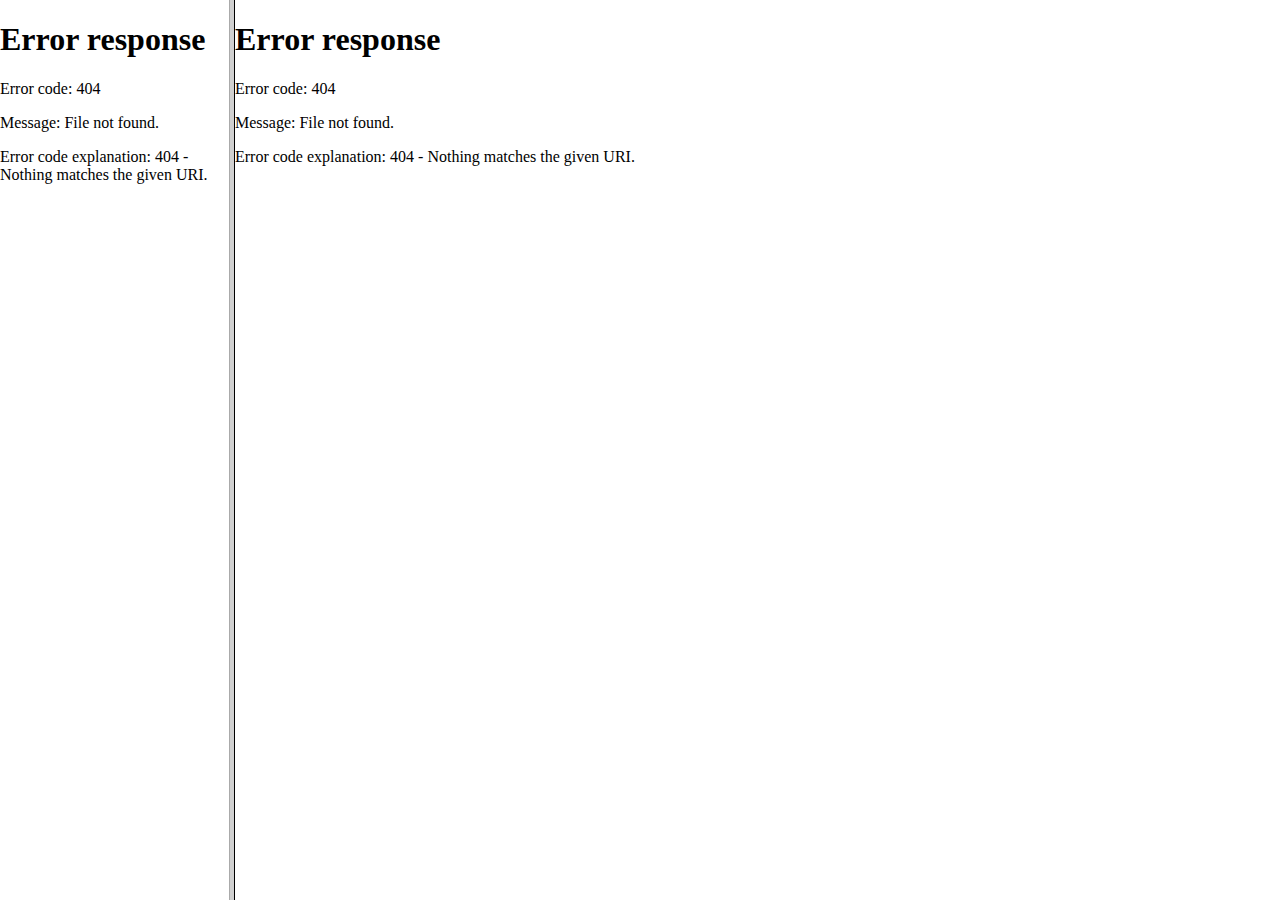
==== index.html @ 2a5e208e "ファビコン" ====
<!DOCTYPE html>
<html lang="ja">
<head>
  <meta charset="UTF-8">
  <meta http-equiv="X-UA-Compatible" content="IE=edge">
  <title>桜ヶ丘電信のホームページ </title>
  <link rel=”icon” href=/images/favicon.ico>
</head>
<frameset cols=18,82>
  <frame src="menu.html" marginheight="0" marginwidth="0" scrolling="auto" name="left">
  <frame src="top.html" marginheight="0" marginwidth="0" scrolling="auto" name="right">
  <noframes>
  <body></body>
  </noframes>
</frameset>
</html>
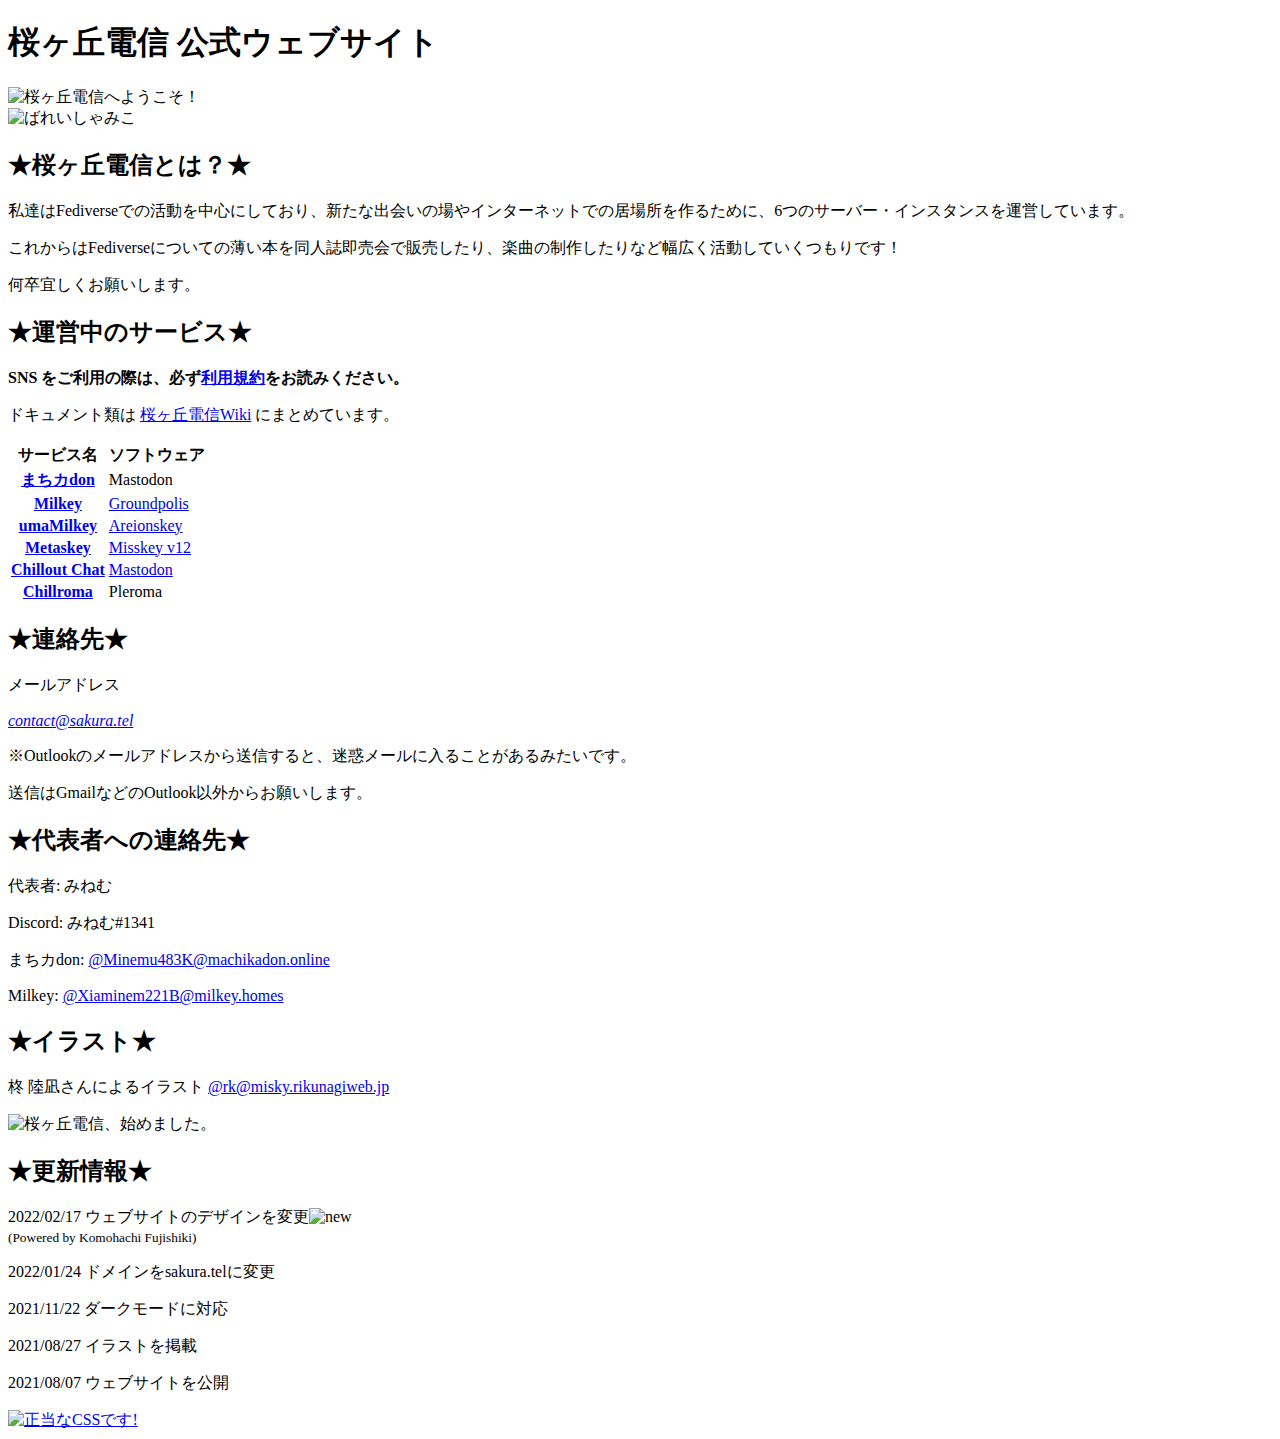
==== commit 7f86eacd: "fix: CSS Validation Service Link" ====
--- a/index.html
+++ b/index.html
@@ -1,16 +1,74 @@
 <!DOCTYPE html>
 <html lang="ja">
-<head>
-  <meta charset="UTF-8">
-  <meta http-equiv="X-UA-Compatible" content="IE=edge">
-  <title>桜ヶ丘電信のホームページ </title>
-  <link rel=”icon” href=/images/favicon.ico>
-</head>
-<frameset cols=18,82>
-  <frame src="menu.html" marginheight="0" marginwidth="0" scrolling="auto" name="left">
-  <frame src="top.html" marginheight="0" marginwidth="0" scrolling="auto" name="right">
-  <noframes>
-  <body></body>
-  </noframes>
-</frameset>
+  <head>
+    <meta charset="UTF-8">
+    <meta name="viewport" content="width=device-width,initial-scale=1">
+    <link rel="stylesheet" href="css/index.css">
+    <title>桜ヶ丘電信 公式ウェブサイト</title>
+  </head>
+  <body>
+    <header>
+    <h1>桜ヶ丘電信 公式ウェブサイト</h1>
+      <div class="fix">
+        <img src="images/wordart.png" alt="桜ヶ丘電信へようこそ！"><br />
+        <img src="images/bareisyosyamiko2.png" alt="ばれいしゃみこ">
+      </div>
+    </header>
+    <div class="sakura-tel_main">
+      <section class="about">
+        <h2>★桜ヶ丘電信とは？★</h2>
+        <p>私達はFediverseでの活動を中心にしており、新たな出会いの場やインターネットでの居場所を作るために、6つのサーバー・インスタンスを運営しています。</p>
+        <p>これからはFediverseについての薄い本を同人誌即売会で販売したり、楽曲の制作したりなど幅広く活動していくつもりです！</p>
+        <p>何卒宜しくお願いします。</p>
+      </section>
+      <section class="project">
+        <h2>★運営中のサービス★</h2>
+        <b>SNS をご利用の際は、必ず<a rel="terms" href="terms.html">利用規約</a>をお読みください。</b>
+        <p>ドキュメント類は <a rel="link" href="https://wiki.sakura.tel">桜ヶ丘電信Wiki</a> にまとめています。</p>
+        <table>
+          <thead><tr><th>サービス名</th><th>ソフトウェア</th></tr></thead>
+          <tbody>
+            <tr><th><a rel="service" href="https://machikadon.online">まちカdon</a></th><td>Mastodon</td></tr>
+            <tr><th><a rel="service" href="https://milkey.homes">Milkey</a></th><td><a rel="repository" href="https://github.com/sakura-tel/milkey">Groundpolis</a></td></tr>
+            <tr><th><a rel="service" href="https://uma.milkey.homes">umaMilkey</a></th><td><a rel="repository" href="https://github.com/sakura-tel/areionskey">Areionskey</a></td></tr>
+            <tr><th><a rel="service" href="https://metaskey.net">Metaskey</a></th><td><a rel="repository" href="https://github.com/sakura-tel/metaskey">Misskey v12</a></td></tr>
+            <tr><th><a rel="service" href="https://chillout.chat">Chillout Chat</a></th><td><a rel="repository" href="https://github.com/sakura-tel/mastodon">Mastodon</a></td></tr>
+            <tr><th><a rel="service" href="https://pleroma.chillout.chat">Chillroma</a></th><td>Pleroma</td></tr>
+          </tbody>
+        </table>
+      </section>
+      <section class="contact">
+        <h2>★連絡先★</h2>
+        <p>メールアドレス</p>
+        <address><a rel="email-address" href="contact@sakura.tel">contact@sakura.tel</a></address>
+        <p>※Outlookのメールアドレスから送信すると、迷惑メールに入ることがあるみたいです。</p>
+        <p>送信はGmailなどのOutlook以外からお願いします。</p>
+        <h2>★代表者への連絡先★</h2>
+        <p>代表者: みねむ</p>
+        <p>Discord: みねむ#1341</p>
+        <p>まちカdon: <a rel="user-address" href="https://machikadon.online/@Minemu483K">@Minemu483K@machikadon.online</a></p>
+        <p>Milkey: <a rel="user-address" href="https://milkey.homes/@Xiaminem221B">@Xiaminem221B@milkey.homes</a></p>
+      </section>
+      <section class="illust">
+        <h2>★イラスト★</h2>
+        <p>柊 陸凪さんによるイラスト <a rel="user-address" href="https://misky.rikunagiweb.jp/@rk">@rk@misky.rikunagiweb.jp</a></p>
+        <div class="fix">
+          <img src="images/remitominemu.png" alt="桜ヶ丘電信、始めました。">
+        </div>
+      </section>
+      <section class="history">
+        <h2>★更新情報★</h2>
+        <p>2022/02/17 ウェブサイトのデザインを変更<img src="images/new_1.gif" alt="new"><br /><small>(Powered by Komohachi Fujishiki)</small></p>
+        <p>2022/01/24 ドメインをsakura.telに変更</p>
+        <p>2021/11/22 ダークモードに対応</p>
+        <p>2021/08/27 イラストを掲載</p>
+        <p>2021/08/07 ウェブサイトを公開</p>
+      </section>
+    </div>
+    <footer>
+      <a rel="link" href="https://jigsaw.w3.org/css-validator/">
+        <img style="border:0;width:88px;height:31px" src="http://jigsaw.w3.org/css-validator/images/vcss-blue" alt="正当なCSSです!" />
+      </a>
+    </footer>
+  </body>
 </html>
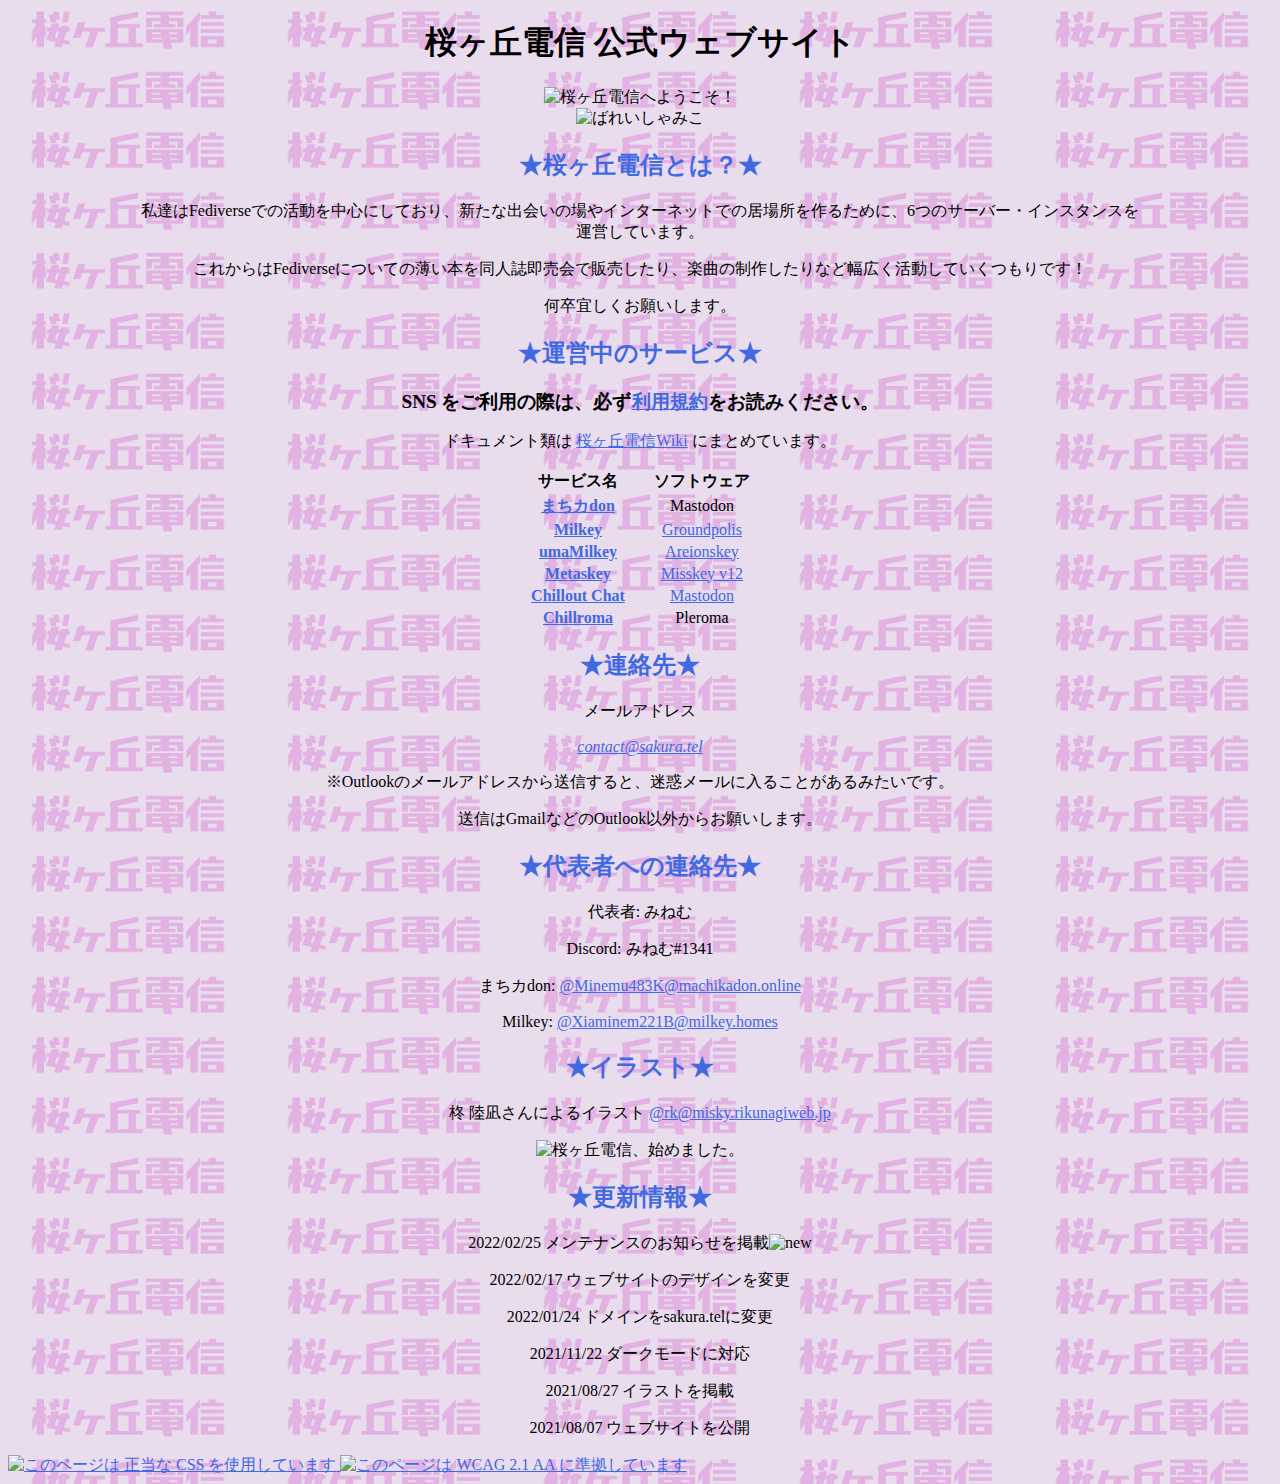
==== commit 412bd92a: "Update index.html" ====
--- a/index.html
+++ b/index.html
@@ -28,19 +28,37 @@
         <table>
           <thead><tr><th>サービス名</th><th>ソフトウェア</th></tr></thead>
           <tbody>
-            <tr><th><a rel="service" href="https://machikadon.online">まちカdon</a></th><td>Mastodon</td></tr>
-            <tr><th><a rel="service" href="https://milkey.homes">Milkey</a></th><td><a rel="repository" href="https://github.com/sakura-tel/milkey">Groundpolis</a></td></tr>
-            <tr><th><a rel="service" href="https://uma.milkey.homes">umaMilkey</a></th><td><a rel="repository" href="https://github.com/sakura-tel/areionskey">Areionskey</a></td></tr>
-            <tr><th><a rel="service" href="https://metaskey.net">Metaskey</a></th><td><a rel="repository" href="https://github.com/sakura-tel/metaskey">Misskey v12</a></td></tr>
-            <tr><th><a rel="service" href="https://chillout.chat">Chillout Chat</a></th><td><a rel="repository" href="https://github.com/sakura-tel/mastodon">Mastodon</a></td></tr>
-            <tr><th><a rel="service" href="https://pleroma.chillout.chat">Chillroma</a></th><td>Pleroma</td></tr>
+            <tr>
+              <th><a rel="service" href="https://machikadon.online">まちカdon</a></th>
+              <td>Mastodon</td>
+            </tr>
+            <tr>
+              <th><a rel="service" href="https://milkey.homes">Milkey</a></th>
+              <td><a rel="repository" href="https://github.com/sakura-tel/milkey">Groundpolis</a></td>
+            </tr>
+            <tr>
+              <th><a rel="service" href="https://uma.milkey.homes">umaMilkey</a></th>
+              <td><a rel="repository" href="https://github.com/sakura-tel/areionskey">Areionskey</a></td>
+            </tr>
+            <tr>
+              <th><a rel="service" href="https://metaskey.net">Metaskey</a></th>
+              <td><a rel="repository" href="https://github.com/sakura-tel/metaskey">Misskey v12</a></td>
+            </tr>
+            <tr>
+              <th><a rel="service" href="https://chillout.chat">Chillout Chat</a></th>
+              <td><a rel="repository" href="https://github.com/sakura-tel/mastodon">Mastodon</a></td>
+            </tr>
+            <tr>
+              <th><a rel="service" href="https://pleroma.chillout.chat">Chillroma</a></th>
+              <td>Pleroma</td>
+            </tr>
           </tbody>
         </table>
       </section>
       <section class="contact">
         <h2>★連絡先★</h2>
         <p>メールアドレス</p>
-        <address><a rel="email-address" href="contact@sakura.tel">contact@sakura.tel</a></address>
+        <address><a rel="email-address" href="mailto:contact@sakura.tel">contact@sakura.tel</a></address>
         <p>※Outlookのメールアドレスから送信すると、迷惑メールに入ることがあるみたいです。</p>
         <p>送信はGmailなどのOutlook以外からお願いします。</p>
         <h2>★代表者への連絡先★</h2>
@@ -58,7 +76,8 @@
       </section>
       <section class="history">
         <h2>★更新情報★</h2>
-        <p>2022/02/17 ウェブサイトのデザインを変更<img src="images/new_1.gif" alt="new"><br /><small>(Powered by Komohachi Fujishiki)</small></p>
+        <p>2022/02/25 メンテナンスのお知らせを掲載<img src="images/new_1.gif" alt="new"><br /></p>
+        <p>2022/02/17 ウェブサイトのデザインを変更</p>
         <p>2022/01/24 ドメインをsakura.telに変更</p>
         <p>2021/11/22 ダークモードに対応</p>
         <p>2021/08/27 イラストを掲載</p>
@@ -67,7 +86,10 @@
     </div>
     <footer>
       <a rel="link" href="https://jigsaw.w3.org/css-validator/">
-        <img style="border:0;width:88px;height:31px" src="http://jigsaw.w3.org/css-validator/images/vcss-blue" alt="正当なCSSです!" />
+        <img style="border:0;width:88px;height:31px" src="https://www.w3.org/Icons/valid-css-blue-v.svg" alt="このページは 正当な CSS を使用しています" />
+      </a>
+      <a rel="link" href="https://www.w3.org/WAI/standards-guidelines/wcag/">
+        <img style="border:0;width:88px;height:31px" src="https://www.w3.org/WAI/WCAG21/wcag2.1AA-blue-v.svg" alt="このページは WCAG 2.1 AA に準拠しています" />
       </a>
     </footer>
   </body>
--- a/css/index.css
+++ b/css/index.css
@@ -0,0 +1,63 @@
+body {
+  font-size: 16px;
+  background-image: url(../images/background.png);
+  background-size: 20%;
+}
+
+h1, h2, b, header, .sakura-tel_main {
+  text-align: center;
+}
+
+table, header, .sakura-tel_main {
+  margin: auto;
+}
+
+h2, a {
+  color: royalblue;
+}
+
+b {
+  font-size: 120%;
+}
+
+header, .sakura-tel_main {
+  width: 80%;
+}
+
+th, td {
+  width: 120px;
+}
+
+.fix > img {
+  width: 100%;
+  height: auto;
+}
+
+img[src="images/wordart.png"] {
+  max-width: 310px;
+  height: 75px;
+}
+
+img[src="images/bareisyosyamiko2.png"] {
+  max-width: 300px;
+}
+
+img[src="images/remitominemu.png"] {
+  max-width: 640px;
+}
+
+@media (prefers-color-scheme: dark) {
+  .sakura-tel_side {
+    background: #200E12;
+    color: #ddd;
+  }
+
+  body {
+    background-image: url(../images/background_dark.png);
+    background-size: 20%;
+  }
+
+  h1, p, b, table {
+    color: #F3E8CC;
+  }
+}
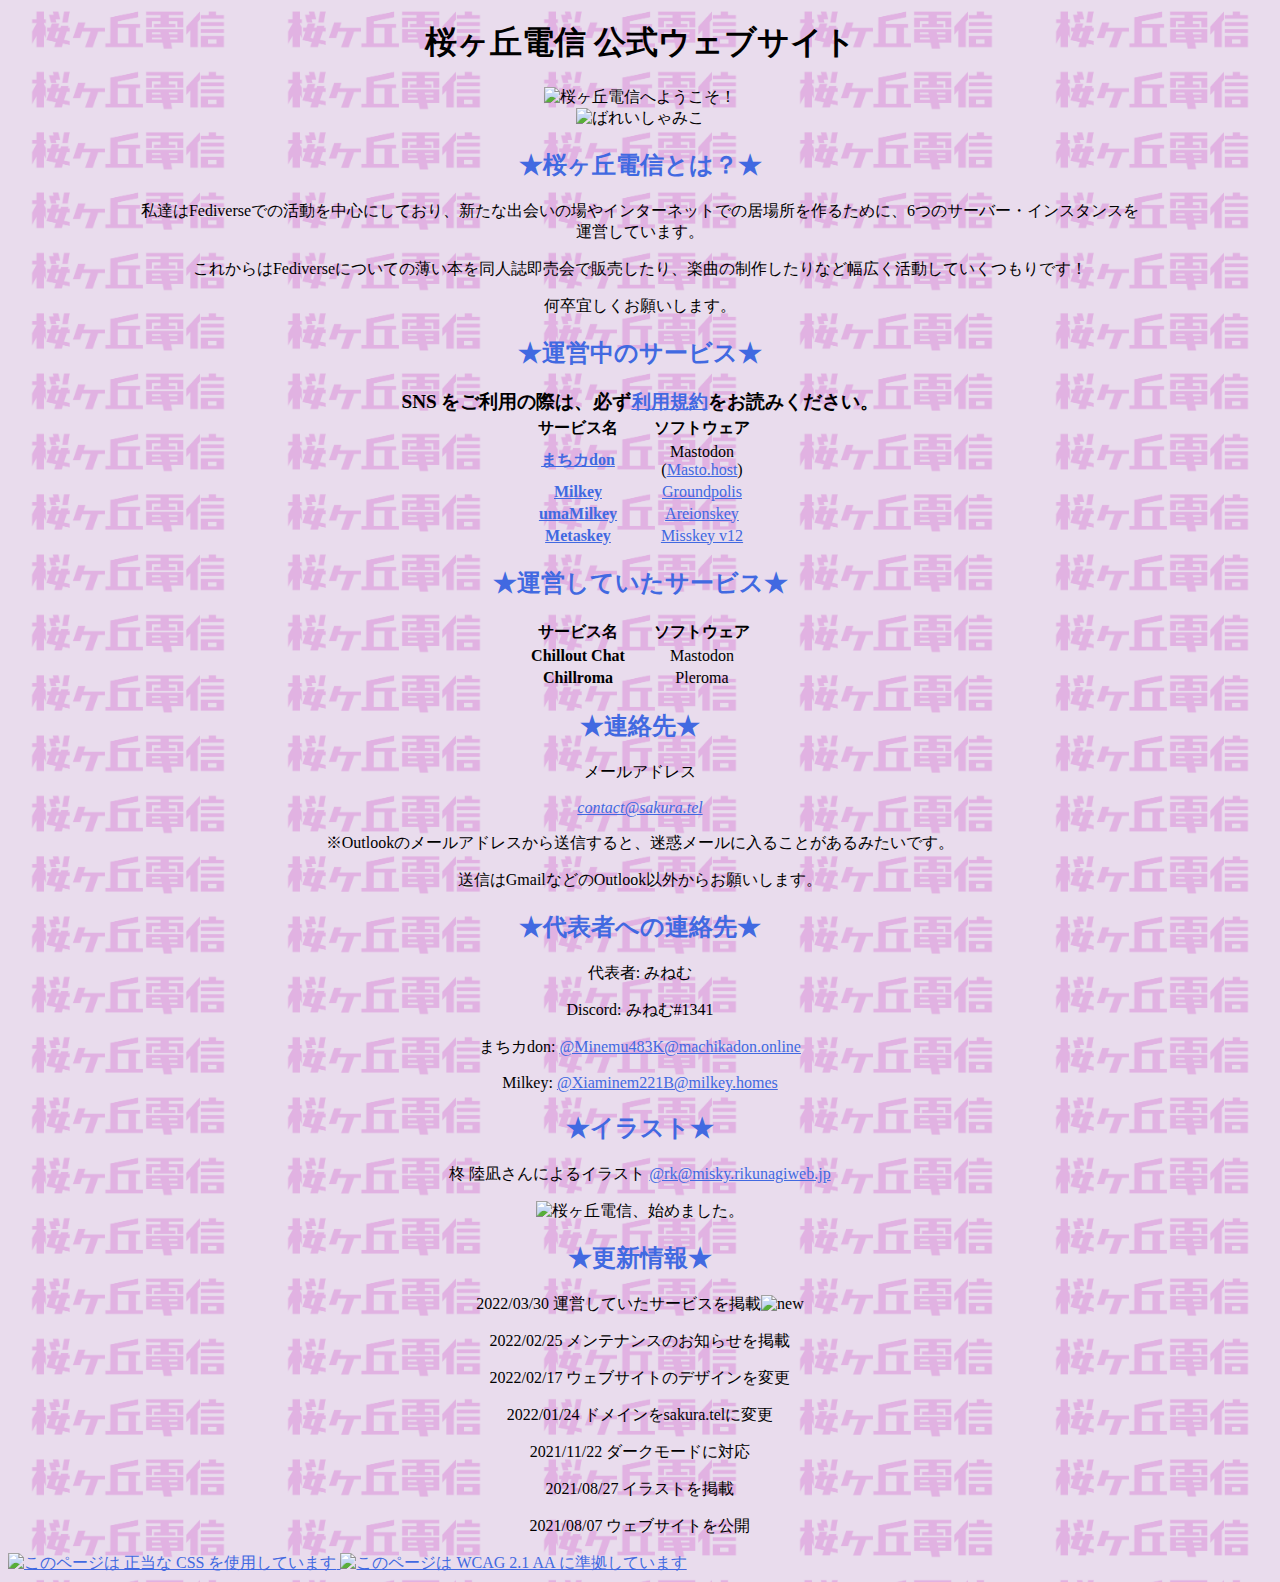
==== commit b8959219: "2022.05.04" ====
--- a/index.html
+++ b/index.html
@@ -24,13 +24,12 @@
       <section class="project">
         <h2>★運営中のサービス★</h2>
         <b>SNS をご利用の際は、必ず<a rel="terms" href="terms.html">利用規約</a>をお読みください。</b>
-        <p>ドキュメント類は <a rel="link" href="https://wiki.sakura.tel">桜ヶ丘電信Wiki</a> にまとめています。</p>
         <table>
           <thead><tr><th>サービス名</th><th>ソフトウェア</th></tr></thead>
           <tbody>
             <tr>
               <th><a rel="service" href="https://machikadon.online">まちカdon</a></th>
-              <td>Mastodon</td>
+              <td>Mastodon (<a rel="link" href="https://masto.host/">Masto.host</a>)</td>
             </tr>
             <tr>
               <th><a rel="service" href="https://milkey.homes">Milkey</a></th>
@@ -44,12 +43,20 @@
               <th><a rel="service" href="https://metaskey.net">Metaskey</a></th>
               <td><a rel="repository" href="https://github.com/sakura-tel/metaskey">Misskey v12</a></td>
             </tr>
+          </tbody>
+        </table>
+      </section>
+      <section class="past">
+        <h2>★運営していたサービス★</h2>
+        <table>
+          <thead><tr><th>サービス名</th><th>ソフトウェア</th></tr></thead>
+          <tbody>
             <tr>
-              <th><a rel="service" href="https://chillout.chat">Chillout Chat</a></th>
-              <td><a rel="repository" href="https://github.com/sakura-tel/mastodon">Mastodon</a></td>
+              <th>Chillout Chat</th>
+              <td>Mastodon</td>
             </tr>
             <tr>
-              <th><a rel="service" href="https://pleroma.chillout.chat">Chillroma</a></th>
+              <th>Chillroma</th>
               <td>Pleroma</td>
             </tr>
           </tbody>
@@ -76,7 +83,8 @@
       </section>
       <section class="history">
         <h2>★更新情報★</h2>
-        <p>2022/02/25 メンテナンスのお知らせを掲載<img src="images/new_1.gif" alt="new"><br /></p>
+        <p>2022/03/30 運営していたサービスを掲載<img src="images/new_1.gif" alt="new"></p>
+        <p>2022/02/25 メンテナンスのお知らせを掲載</p>
         <p>2022/02/17 ウェブサイトのデザインを変更</p>
         <p>2022/01/24 ドメインをsakura.telに変更</p>
         <p>2021/11/22 ダークモードに対応</p>
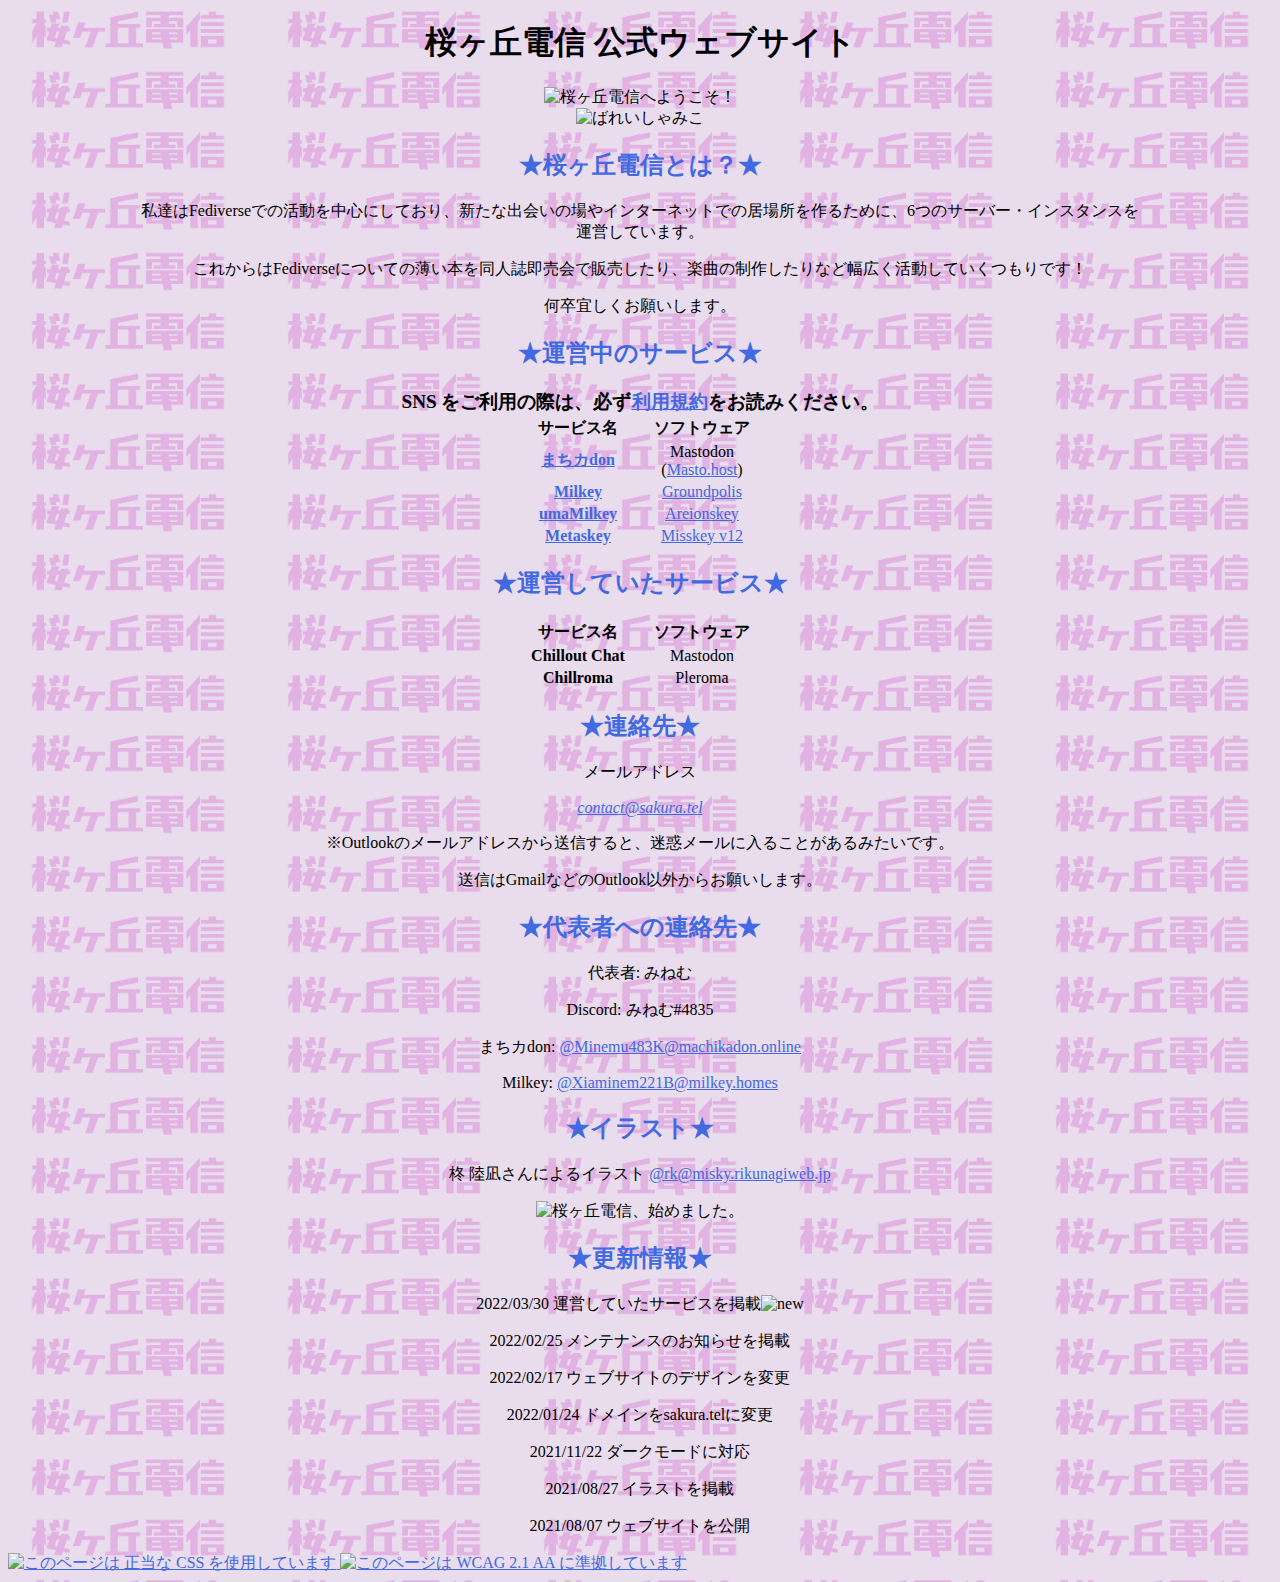
==== commit e94459e0: "みねむのDiscordの連絡先を変更" ====
--- a/index.html
+++ b/index.html
@@ -70,7 +70,7 @@
         <p>送信はGmailなどのOutlook以外からお願いします。</p>
         <h2>★代表者への連絡先★</h2>
         <p>代表者: みねむ</p>
-        <p>Discord: みねむ#1341</p>
+        <p>Discord: みねむ#4835</p>
         <p>まちカdon: <a rel="user-address" href="https://machikadon.online/@Minemu483K">@Minemu483K@machikadon.online</a></p>
         <p>Milkey: <a rel="user-address" href="https://milkey.homes/@Xiaminem221B">@Xiaminem221B@milkey.homes</a></p>
       </section>
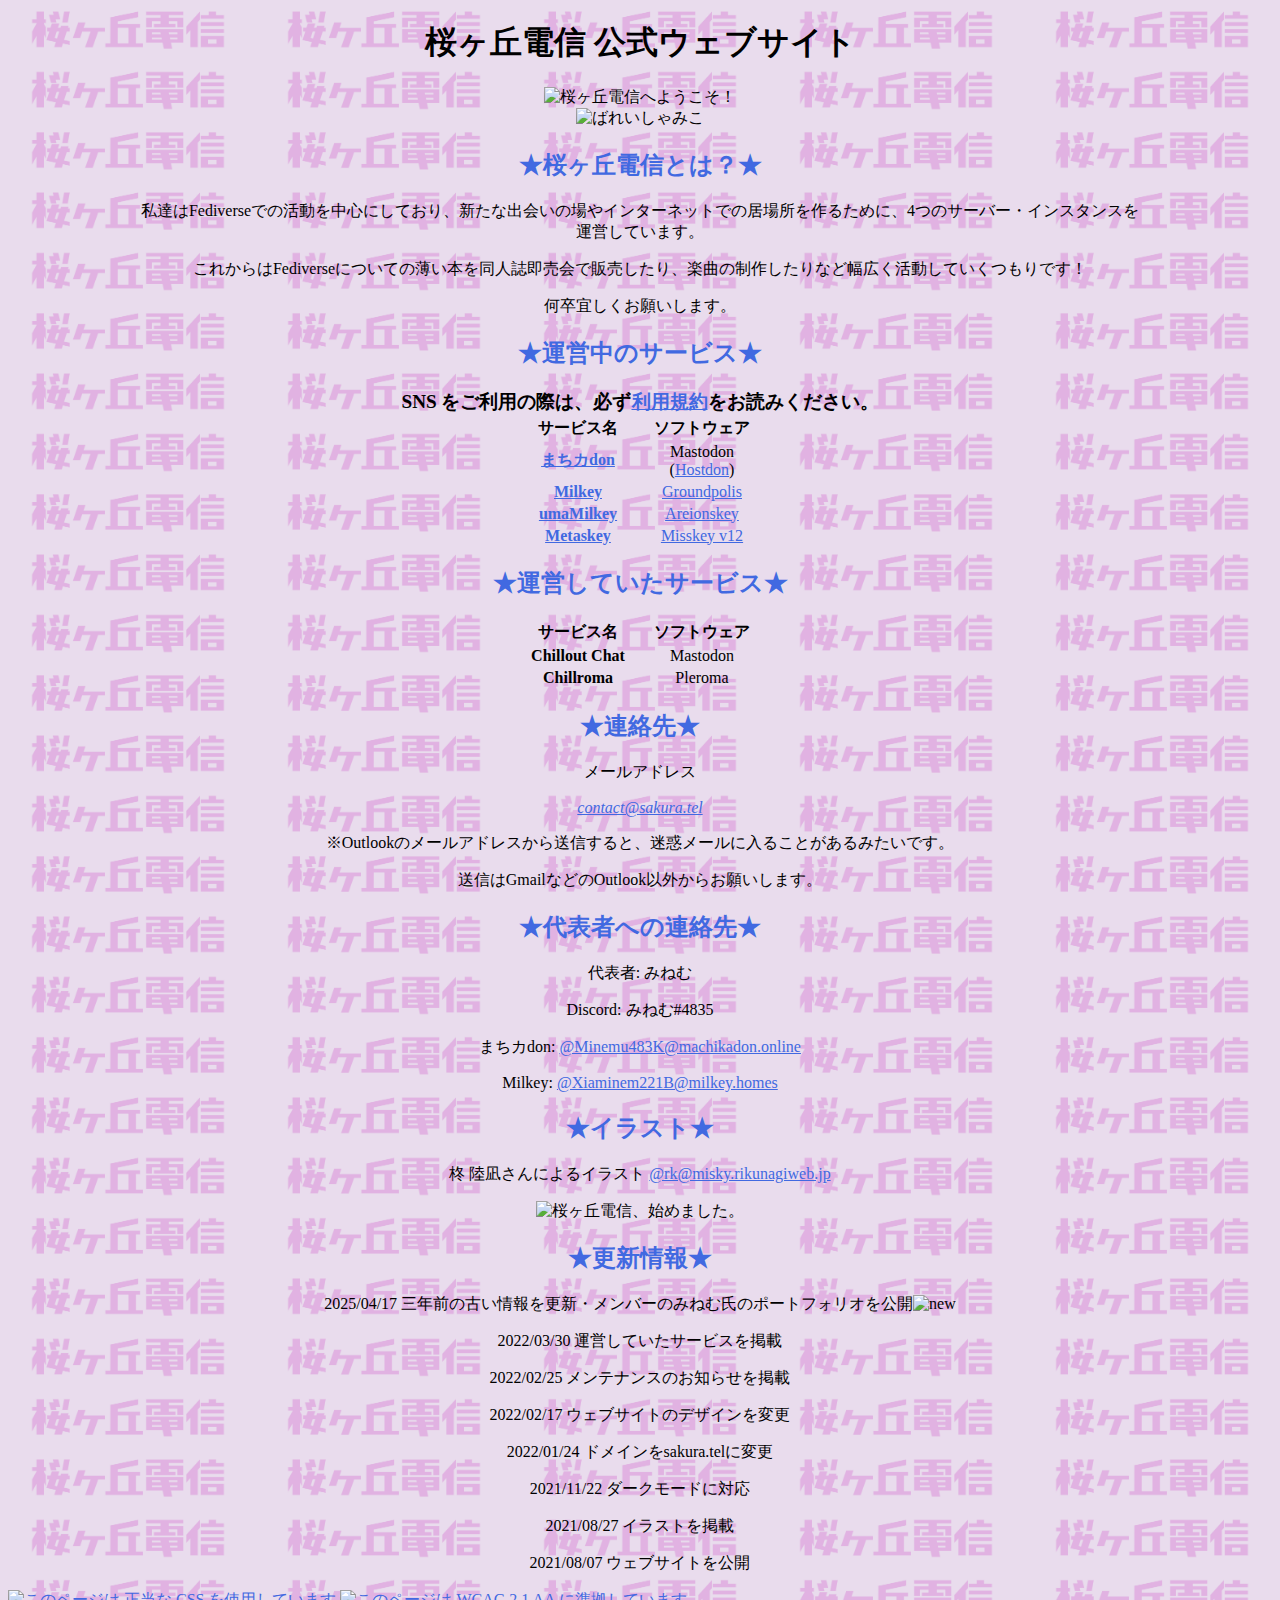
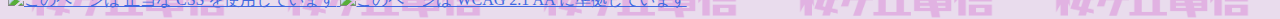
==== commit 7da9158b: "Update index.html" ====
--- a/index.html
+++ b/index.html
@@ -17,7 +17,7 @@
     <div class="sakura-tel_main">
       <section class="about">
         <h2>★桜ヶ丘電信とは？★</h2>
-        <p>私達はFediverseでの活動を中心にしており、新たな出会いの場やインターネットでの居場所を作るために、6つのサーバー・インスタンスを運営しています。</p>
+        <p>私達はFediverseでの活動を中心にしており、新たな出会いの場やインターネットでの居場所を作るために、4つのサーバー・インスタンスを運営しています。</p>
         <p>これからはFediverseについての薄い本を同人誌即売会で販売したり、楽曲の制作したりなど幅広く活動していくつもりです！</p>
         <p>何卒宜しくお願いします。</p>
       </section>
@@ -29,7 +29,7 @@
           <tbody>
             <tr>
               <th><a rel="service" href="https://machikadon.online">まちカdon</a></th>
-              <td>Mastodon (<a rel="link" href="https://masto.host/">Masto.host</a>)</td>
+              <td>Mastodon (<a rel="link" href="https://hostdon.jp">Hostdon</a>)</td>
             </tr>
             <tr>
               <th><a rel="service" href="https://milkey.homes">Milkey</a></th>
@@ -83,7 +83,8 @@
       </section>
       <section class="history">
         <h2>★更新情報★</h2>
-        <p>2022/03/30 運営していたサービスを掲載<img src="images/new_1.gif" alt="new"></p>
+        <p>2025/04/17 三年前の古い情報を更新・メンバーのみねむ氏のポートフォリオを公開<img src="images/new_1.gif" alt="new"></p>
+        <p>2022/03/30 運営していたサービスを掲載</p>
         <p>2022/02/25 メンテナンスのお知らせを掲載</p>
         <p>2022/02/17 ウェブサイトのデザインを変更</p>
         <p>2022/01/24 ドメインをsakura.telに変更</p>
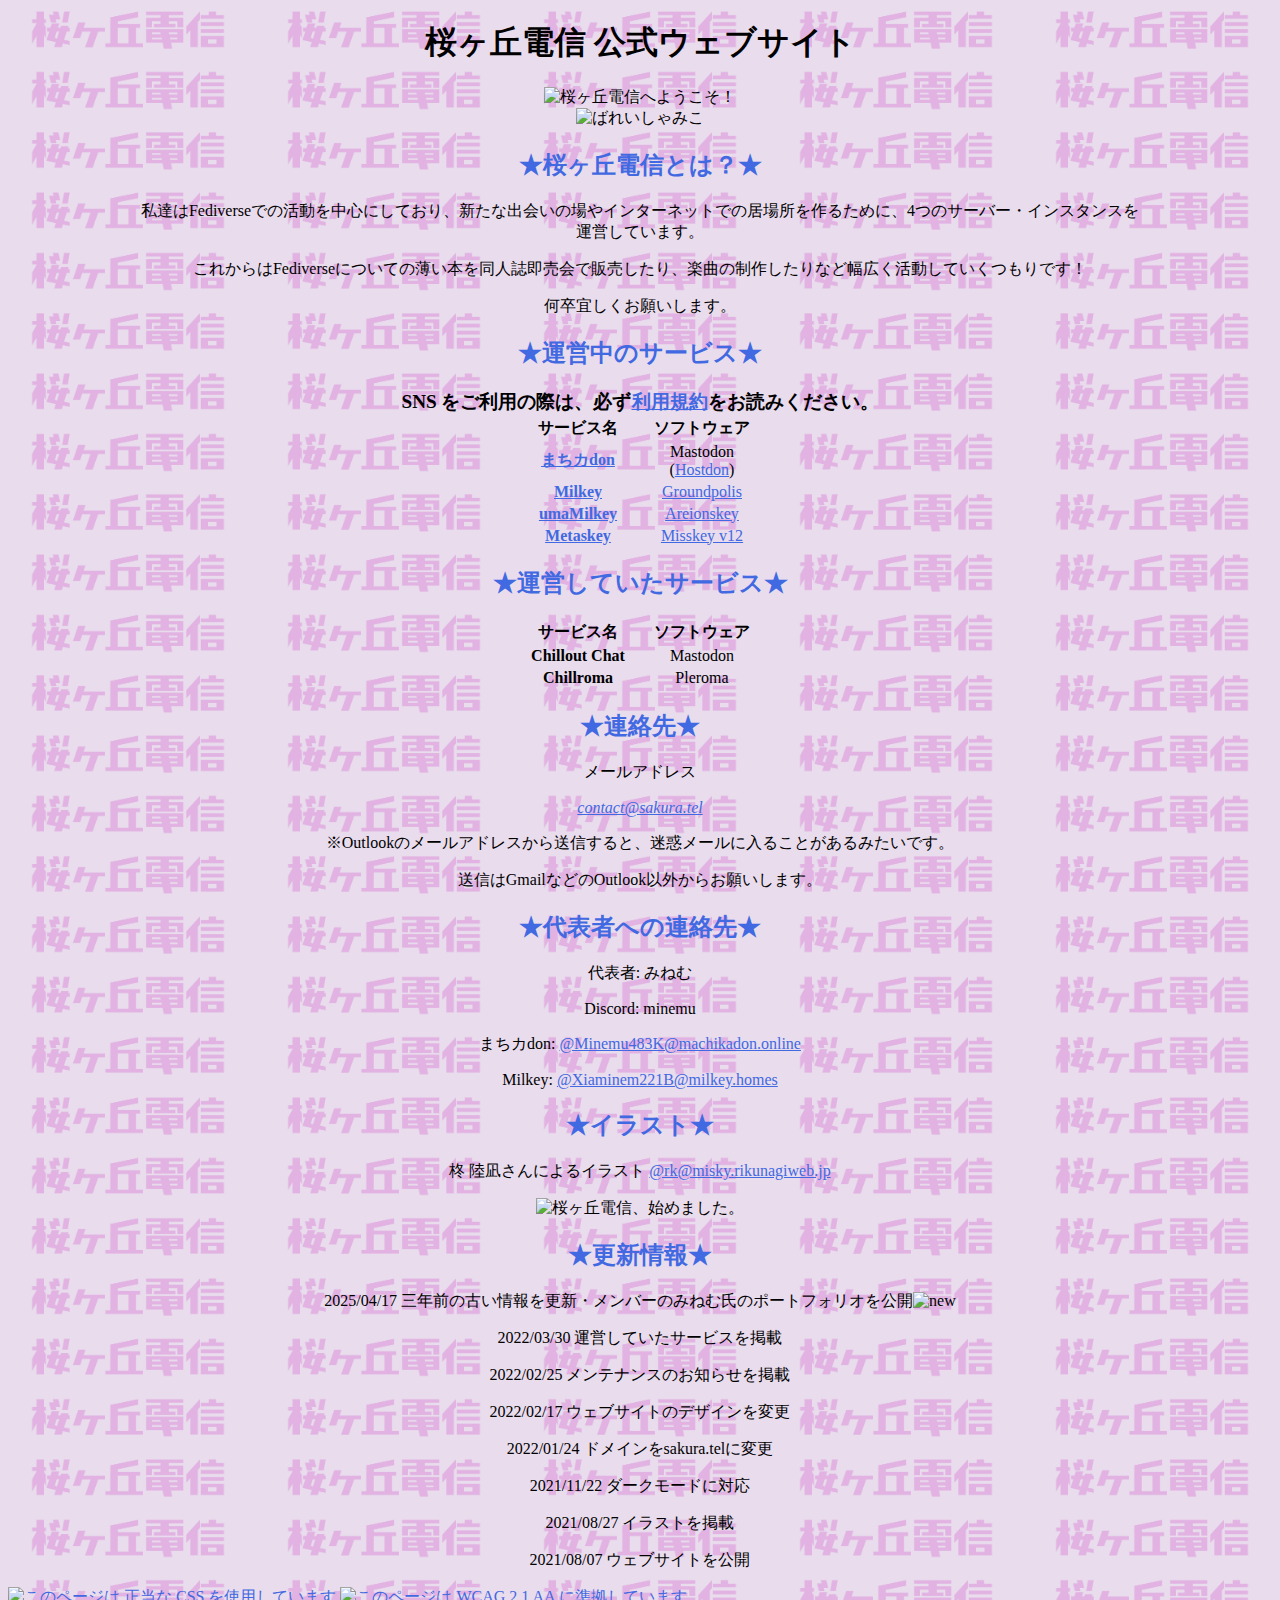
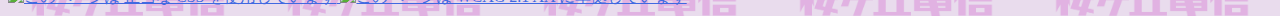
==== commit c9fdd2fe: "Update index.html" ====
--- a/index.html
+++ b/index.html
@@ -70,7 +70,7 @@
         <p>送信はGmailなどのOutlook以外からお願いします。</p>
         <h2>★代表者への連絡先★</h2>
         <p>代表者: みねむ</p>
-        <p>Discord: みねむ#4835</p>
+        <p>Discord: minemu</p>
         <p>まちカdon: <a rel="user-address" href="https://machikadon.online/@Minemu483K">@Minemu483K@machikadon.online</a></p>
         <p>Milkey: <a rel="user-address" href="https://milkey.homes/@Xiaminem221B">@Xiaminem221B@milkey.homes</a></p>
       </section>
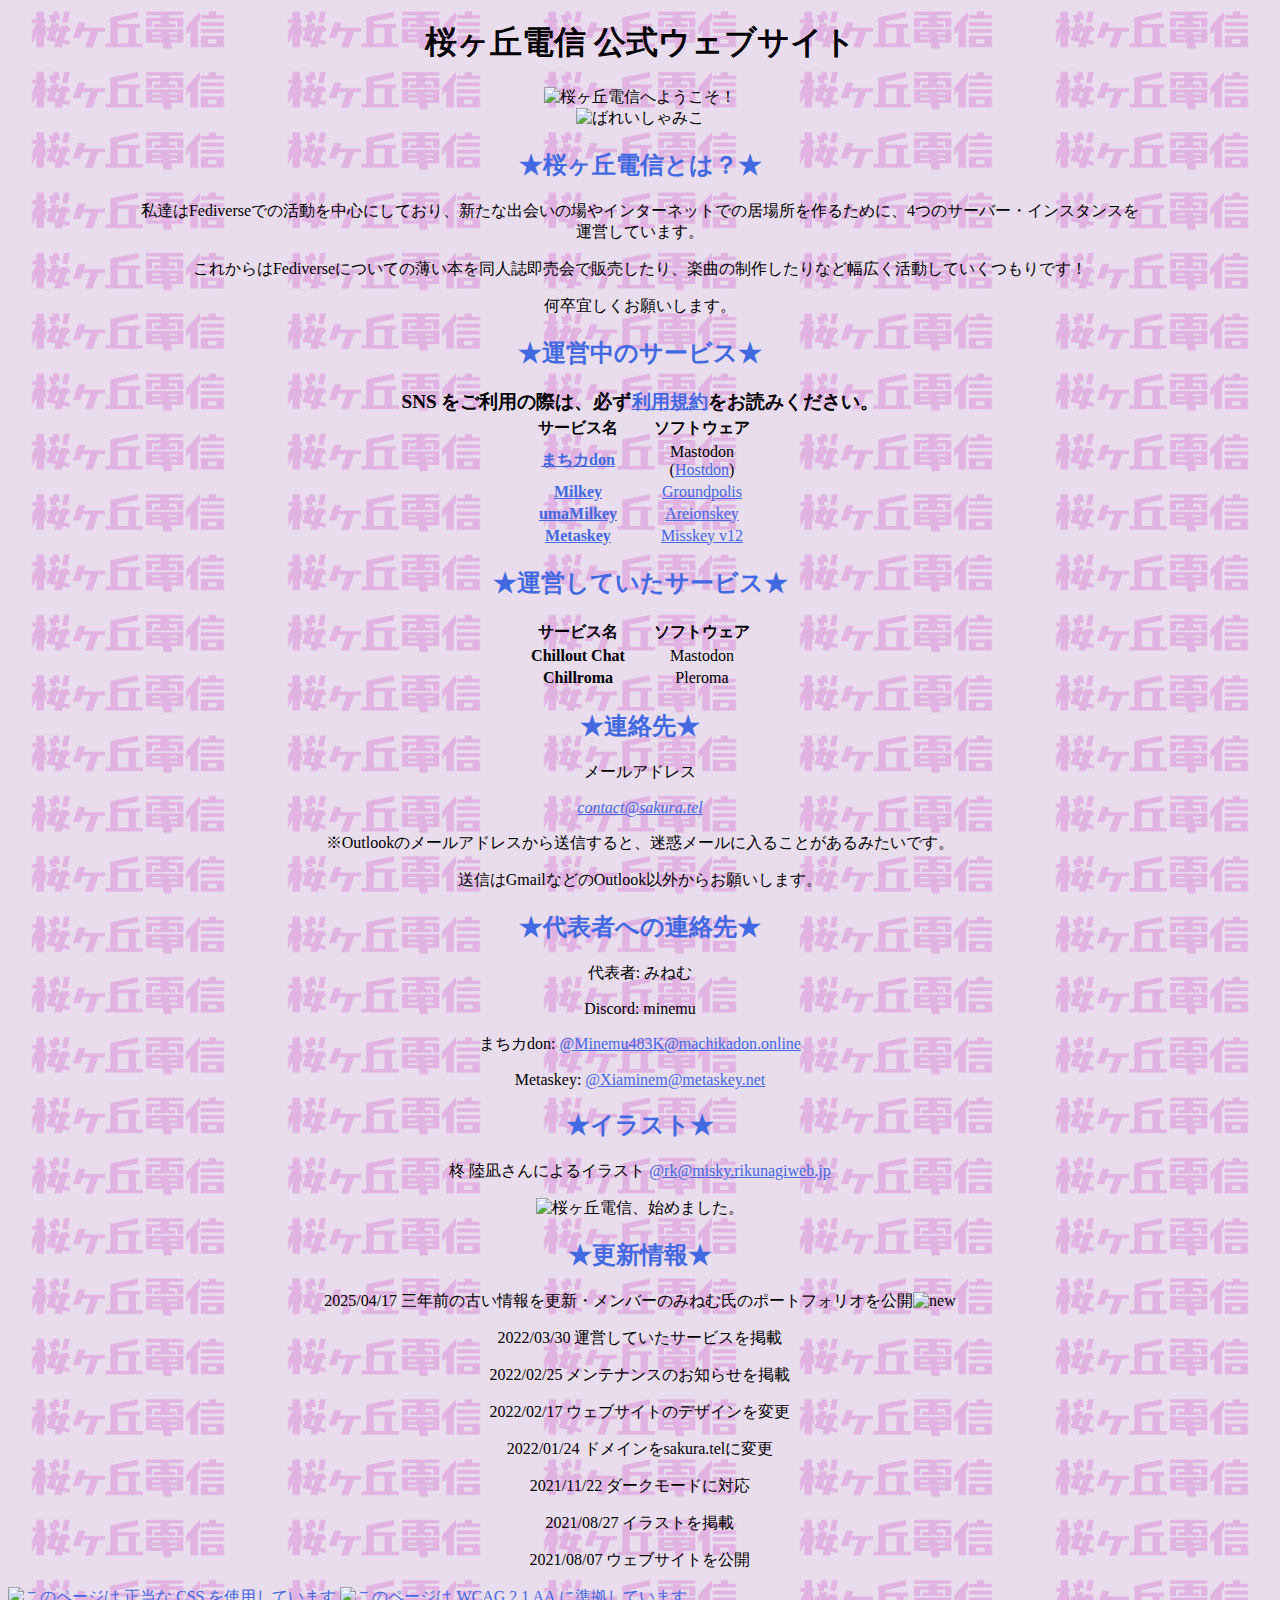
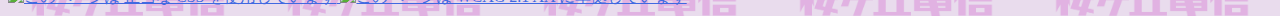
==== commit b85e999d: "Update index.html" ====
--- a/index.html
+++ b/index.html
@@ -72,7 +72,7 @@
         <p>代表者: みねむ</p>
         <p>Discord: minemu</p>
         <p>まちカdon: <a rel="user-address" href="https://machikadon.online/@Minemu483K">@Minemu483K@machikadon.online</a></p>
-        <p>Milkey: <a rel="user-address" href="https://milkey.homes/@Xiaminem221B">@Xiaminem221B@milkey.homes</a></p>
+        <p>Metaskey: <a rel="user-address" href="https://metaskey.net/@Xiaminem">@Xiaminem@metaskey.net</a></p>
       </section>
       <section class="illust">
         <h2>★イラスト★</h2>
